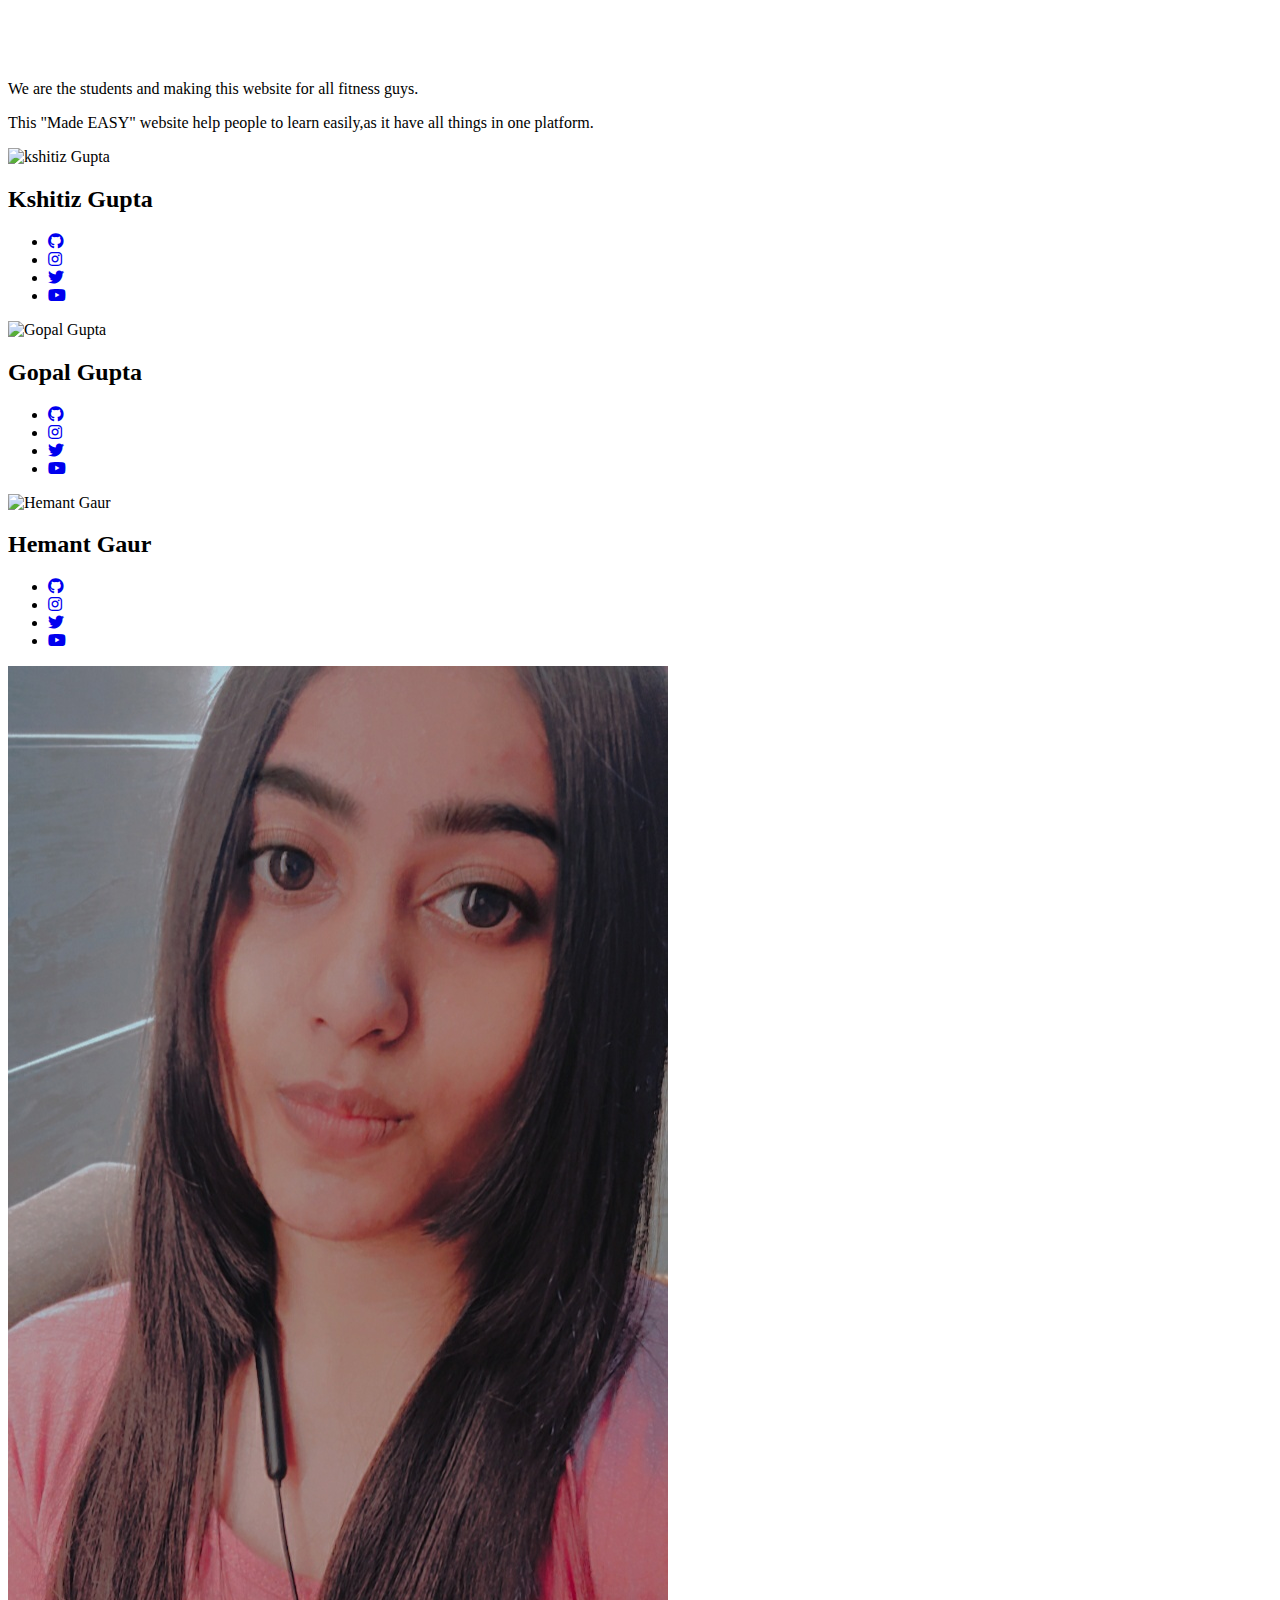
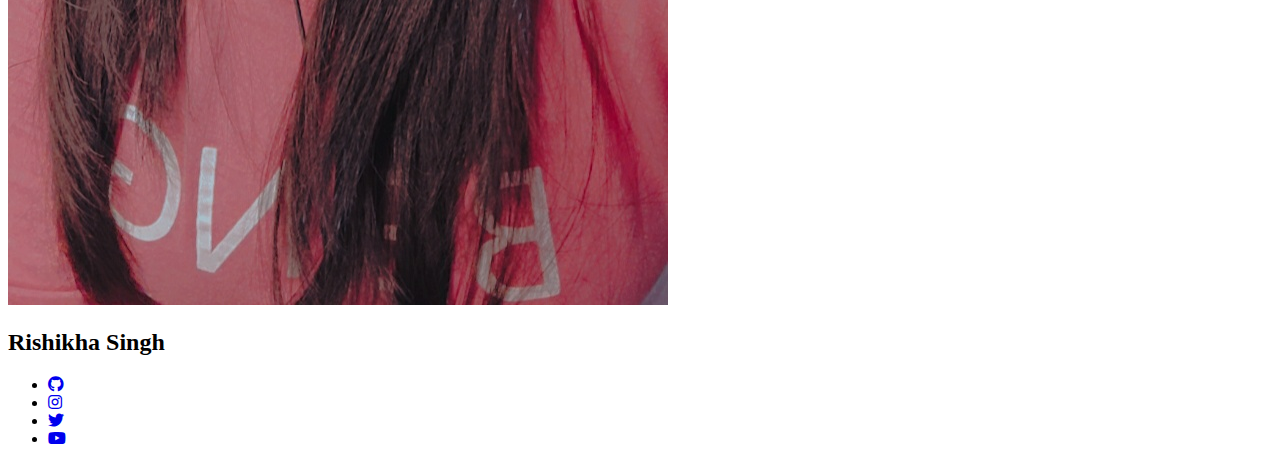
==== pages/about.html @ 898f902a "new updtaes" ====
<!DOCTYPE html>
<html lang="en">

<head>
  <meta charset="UTF-8">
  <title>About Us</title>
  

  <!-- ------------ Font awesome CDN link ------------------ -->

  <link rel="stylesheet" href="https://use.fontawesome.com/releases/v5.8.1/css/all.css">
  <link rel="stylesheet" href="../css/about.css">
</head>

<body>
  <div class="about-section">
    <h1 style="text-align: center; color:white;"><u>About Us</u></h1>
    <p>We are the students and making this website for all fitness guys.</p>
    <p>This "Made EASY" website help people to learn easily,as it have all things in one platform.</p>
  </div>
  <div class="row">
    <div class="image-area">
      <div class="img-wrapper">
        <img src="../img/kshitiz_pic.jpg" alt="kshitiz Gupta">
        <h2>Kshitiz Gupta</h2>
        <ul>
          <li><a href="https://github.com/kshitiz045" target="blank"><i class="fab fa-github"></i></a></li>
          <li><a href="https://www.instagram.com/kshitiz045" target="blank"><i class="fab fa-instagram"></i></a></li>
          <li><a href="https://twitter.com/kshitiz045" target="blank"><i class="fab fa-twitter"></i></a></li>
          <li><a href="https://www.youtube.com/" target="blank"><i class="fab fa-youtube"></i></a></li>
        </ul>
      </div>
    </div>
  </div>

  <div class="row">
    <div class="image-area">
      <div class="img-wrapper">
        <img src="../img/gopal_pic.jpg" alt="Gopal Gupta">
        <h2>Gopal Gupta</h2>
        <ul>
          <li><a href="https://github.com/gopalgupta2606" target="blank"><i class="fab fa-github"></i></a></li>
          <li><a href="https://www.instagram.com/gopal__gupta2606" target="blank"><i class="fab fa-instagram"></i></a></li>
          <li><a href="https://twitter.com" target="blank"><i class="fab fa-twitter"></i></a></li>
          <li><a href="https://www.youtube.com/" target="blank"><i class="fab fa-youtube"></i></a></li>
        </ul>
      </div>
    </div>
  </div>


  <div class="row">
    <div class="image-area">
      <div class="img-wrapper">
        <img src="../img/" alt="Hemant Gaur">
        <h2>Hemant Gaur</h2>
        <ul>
          <li><a href="https://github.com/" target="blank"><i class="fab fa-github"></i></a></li>
          <li><a href="https://www.instagram.com/" target="blank"><i class="fab fa-instagram"></i></a></li>
          <li><a href="https://twitter.com" target="blank"><i class="fab fa-twitter"></i></a></li>
          <li><a href="https://www.youtube.com/" target="blank"><i class="fab fa-youtube"></i></a></li>
        </ul>
      </div>
    </div>
  </div>

  <div class="row">
    <div class="image-area">
      <div class="img-wrapper">
        <img src="../img/rishika-pic.jpeg" alt="Rishikha Singh">
        <h2>Rishikha Singh</h2>
        <ul>
          <li><a href="https://github.com/" target="blank"><i class="fab fa-github"></i></a></li>
          <li><a href="https://www.instagram.com/" target="blank"><i class="fab fa-instagram"></i></a></li>
          <li><a href="https://twitter.com" target="blank"><i class="fab fa-twitter"></i></a></li>
          <li><a href="https://www.youtube.com/" target="blank"><i class="fab fa-youtube"></i></a></li>
        </ul>
      </div>
    </div>
  </div>

  
</div>



</body>

</html>
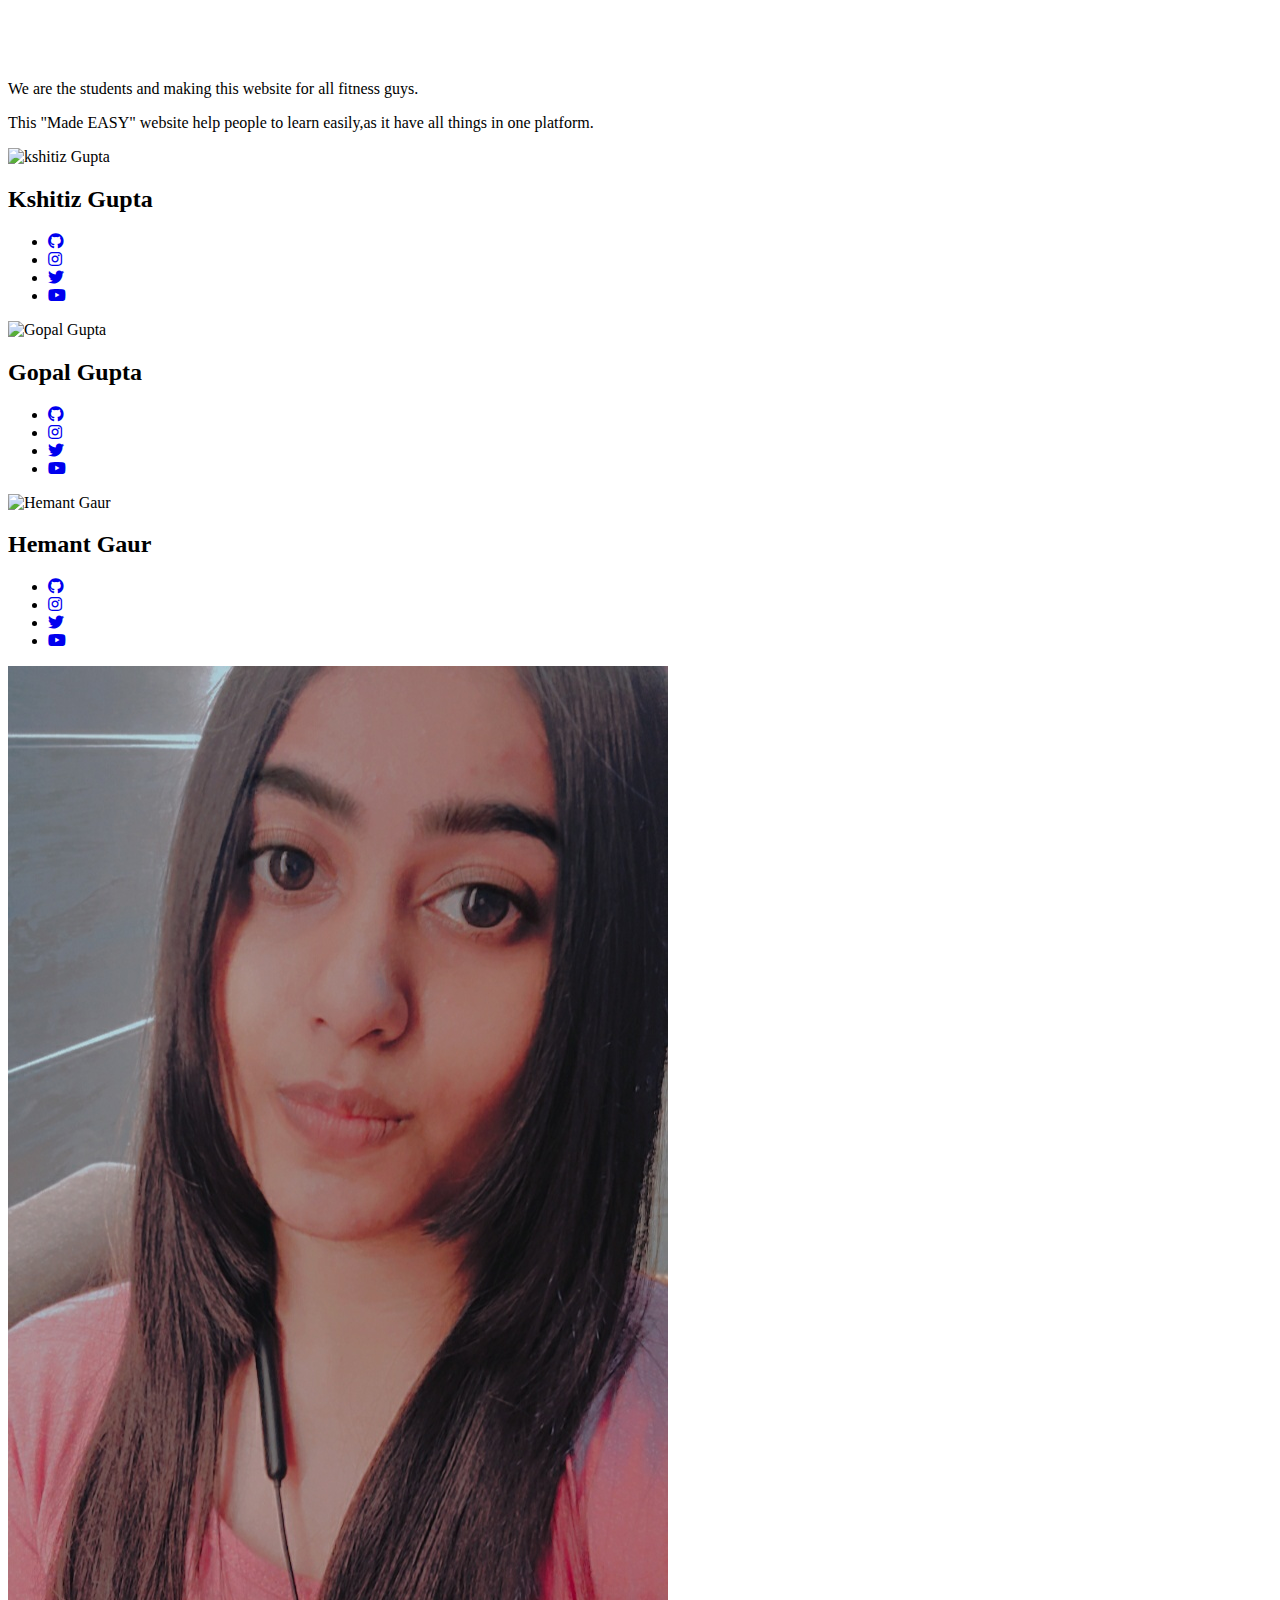
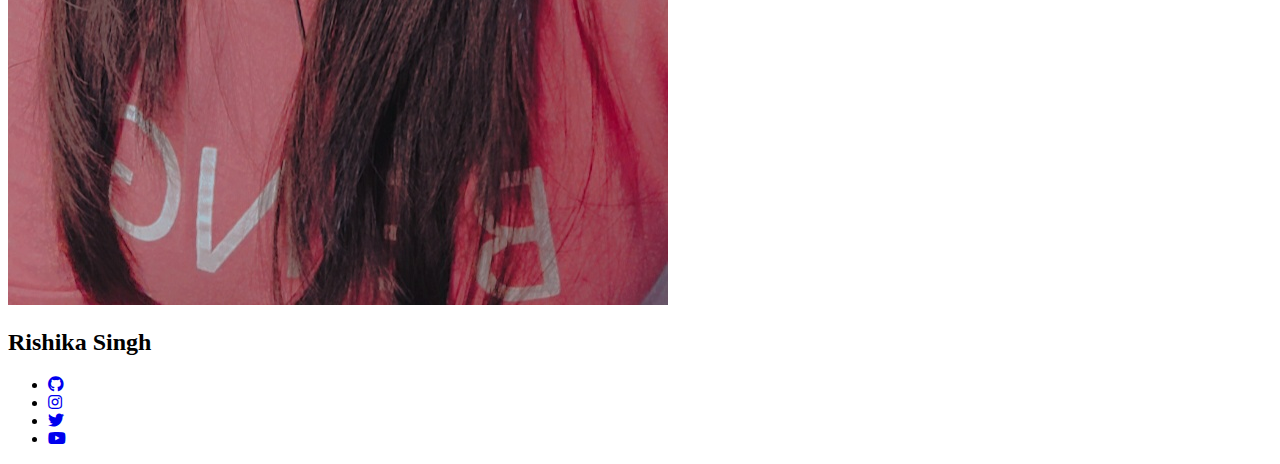
==== commit 025af411: "new updates" ====
--- a/pages/about.html
+++ b/pages/about.html
@@ -67,8 +67,8 @@
   <div class="row">
     <div class="image-area">
       <div class="img-wrapper">
-        <img src="../img/rishika-pic.jpeg" alt="Rishikha Singh">
-        <h2>Rishikha Singh</h2>
+        <img src="../img/rishika-pic.jpeg" alt="Rishika Singh">
+        <h2>Rishika Singh</h2>
         <ul>
           <li><a href="https://github.com/" target="blank"><i class="fab fa-github"></i></a></li>
           <li><a href="https://www.instagram.com/" target="blank"><i class="fab fa-instagram"></i></a></li>
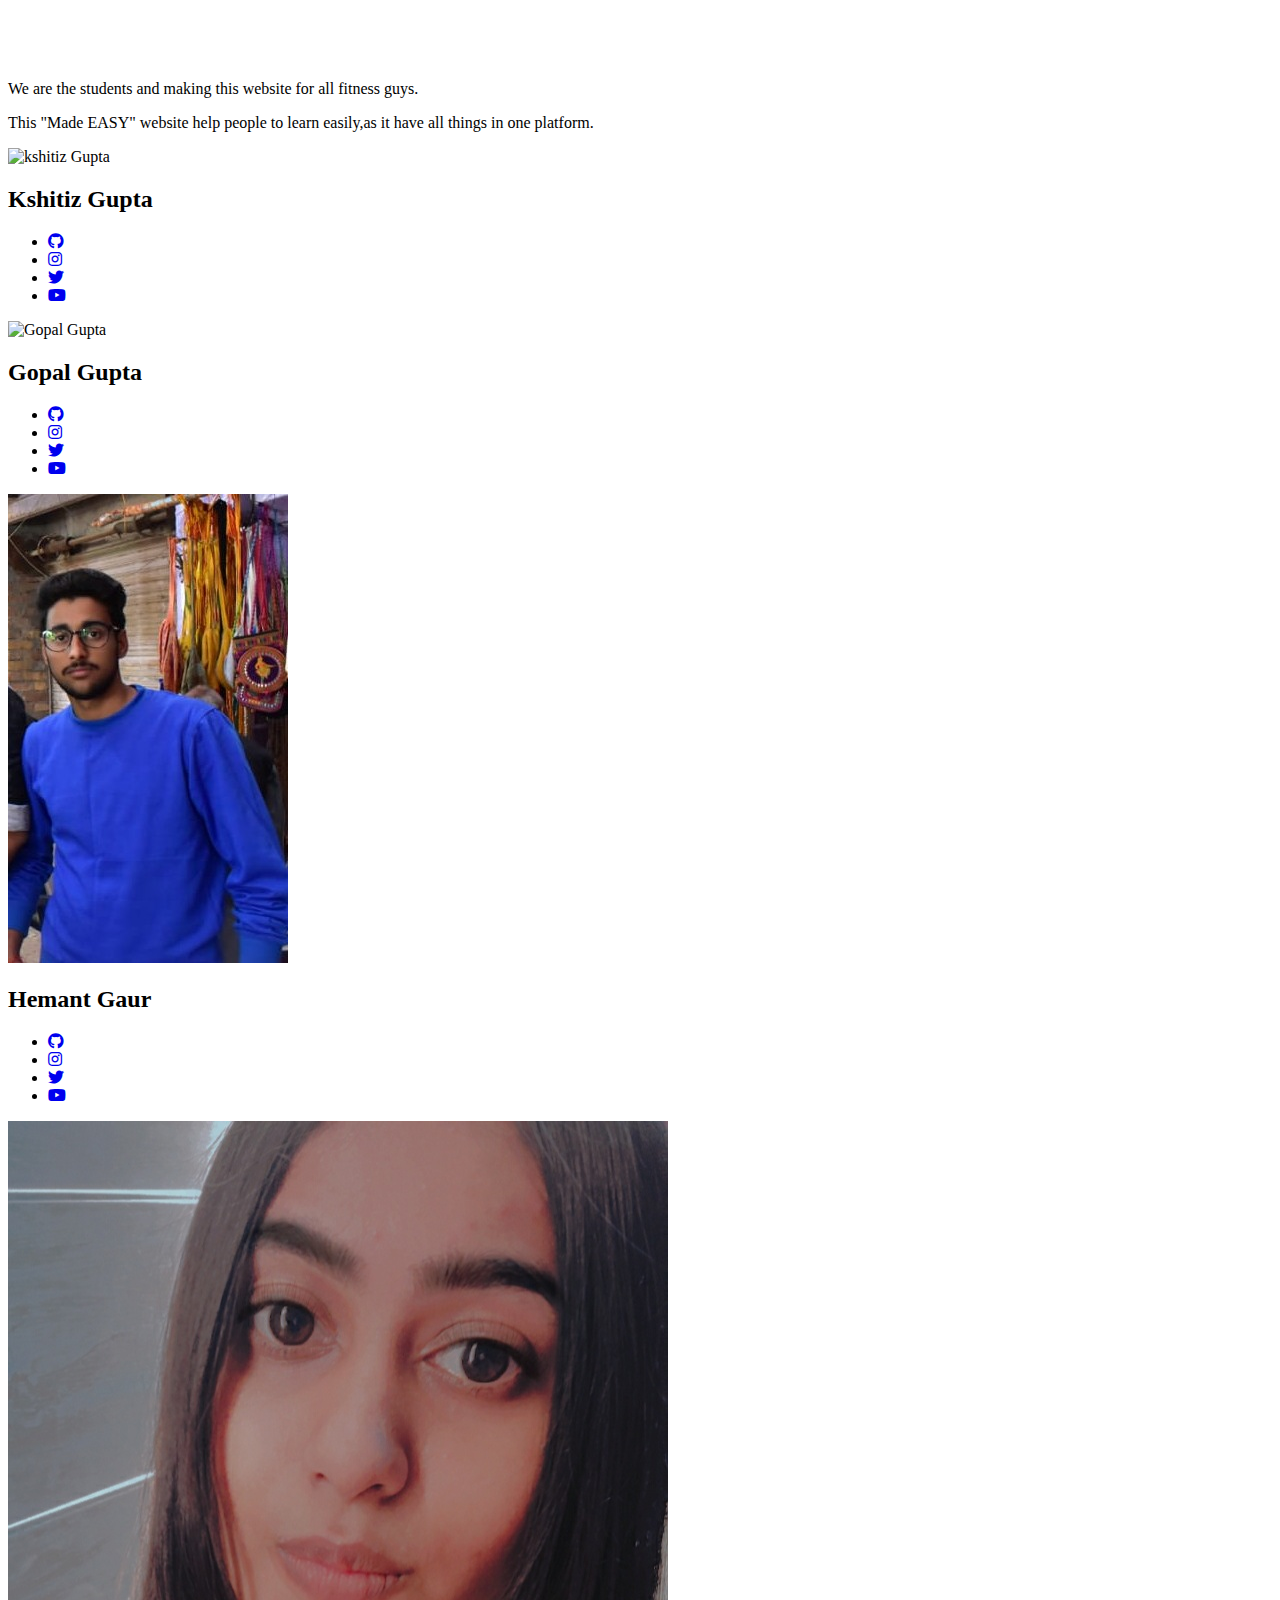
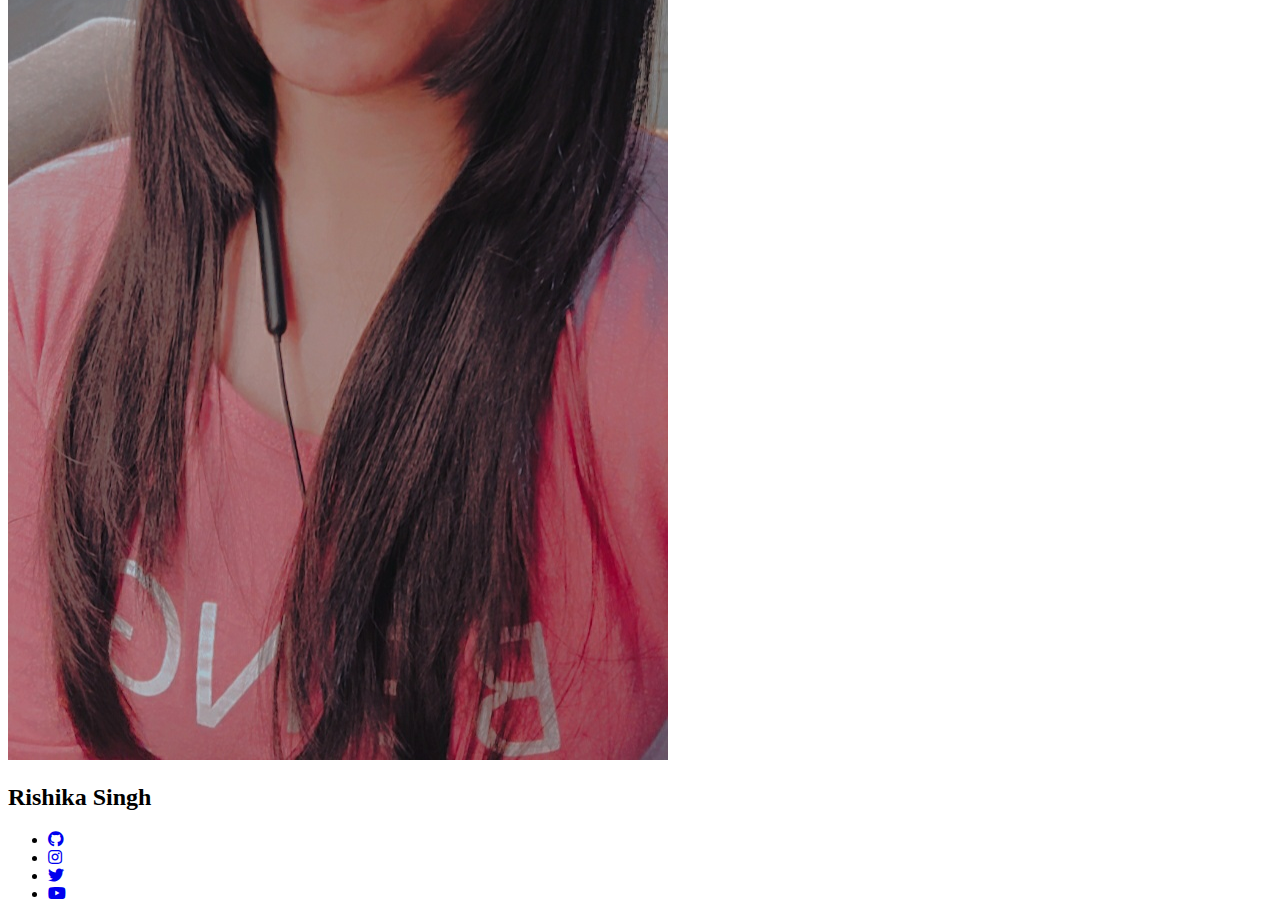
==== commit fdc64c9d: "new updates" ====
--- a/pages/about.html
+++ b/pages/about.html
@@ -52,7 +52,7 @@
   <div class="row">
     <div class="image-area">
       <div class="img-wrapper">
-        <img src="../img/" alt="Hemant Gaur">
+        <img src="../img/hemant-pic.jpeg" alt="Hemant Gaur">
         <h2>Hemant Gaur</h2>
         <ul>
           <li><a href="https://github.com/" target="blank"><i class="fab fa-github"></i></a></li>
